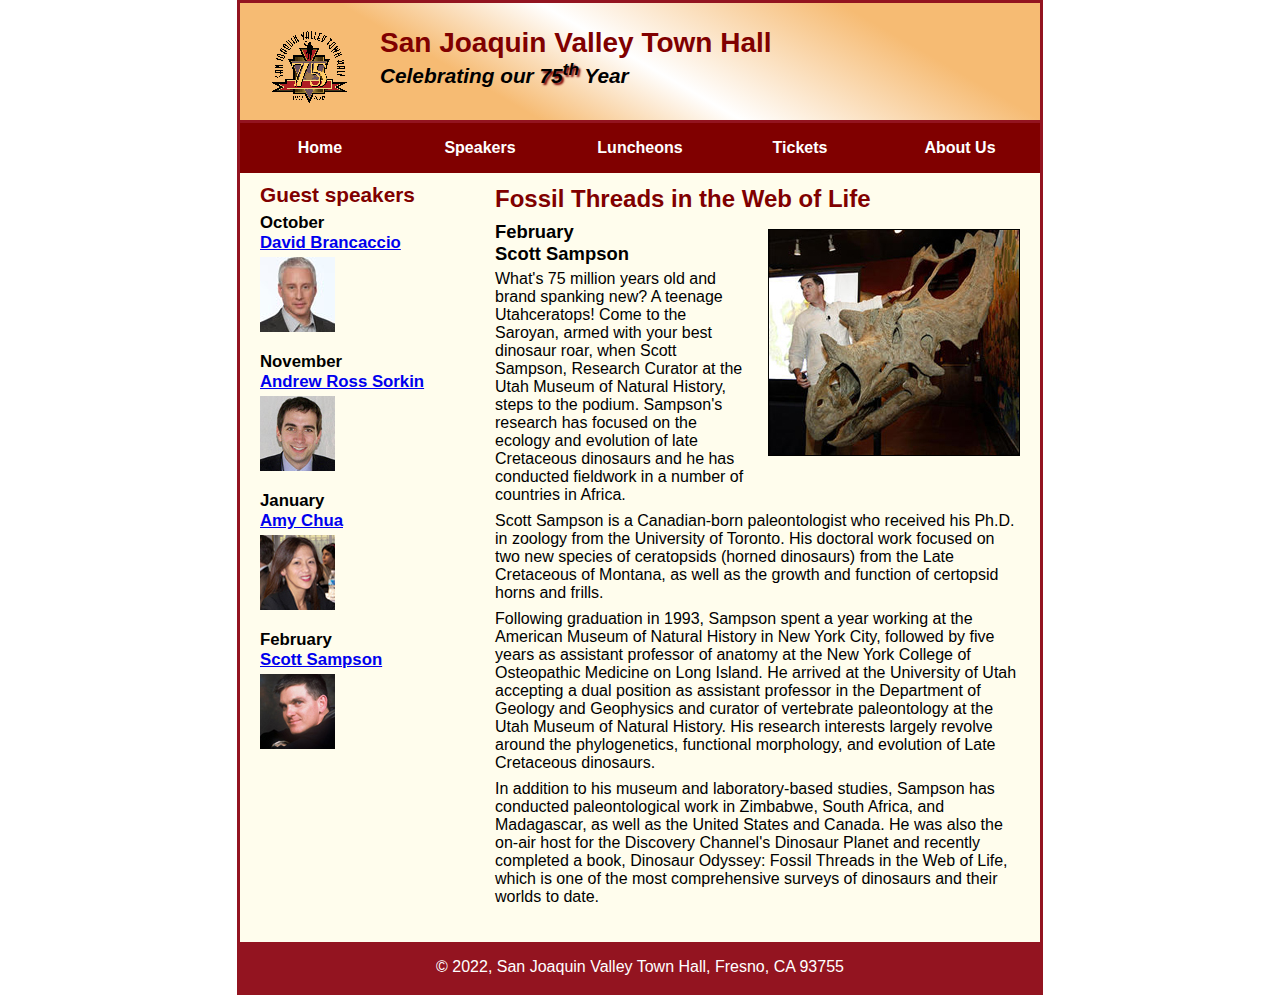
==== speakers/c7_sampson.html @ 2abba232 "Add files via upload" ====
<!DOCTYPE html>
<html lang="en">

<head>
	<meta charset="utf-8">
	<title>San Joaquin Valley Town Hall</title>
	<link rel="shortcut icon" href="../images/favicon.ico">
	<link rel="stylesheet" href="../styles/c7_speaker.css">
</head>

<body>
	<header>
		<img src="../images/town_hall_logo.gif" alt="Town Hall logo" height="80">
		<h2>San Joaquin Valley Town Hall</h2>
		<h3>Celebrating our <span class="shadow">75<sup>th</sup></span> Year</h3>
	</header>

	<nav id="nav_menu">
		<ul>
			<li> <a href="../index.html">Home</a></li>
			<li> <a href="#">Speakers</a></li>
			<li> <a href="#">Luncheons</a></li>
			<li> <a href="#">Tickets</a></li>
			<li> <a href="#">About Us</a>
				<ul>
						<li> <a href="#">Our History</a></li>
						<li> <a href="#">Board of Directors</a></li>
						<li> <a href="#">Past Speakers</a></li>
						<li> <a href="#">Contact Information</a></li>
				</ul>
			</li>
		</ul>
	</nav>

	<main>
		<section>
			<h1>Fossil Threads in the Web of Life</h1>
			<article>
				<img src="../images/sampson_dinosaur.jpg" alt="Scott Sampson with dinosaur">
				<h2>February<br>Scott Sampson</h2>
				<p>What's 75 million years old and brand spanking new? A teenage Utahceratops! Come to the 
				   Saroyan, armed with your best dinosaur roar, when Scott Sampson, Research Curator at the 
				   Utah Museum of Natural History, steps to the podium. Sampson's research has focused on the 
				   ecology and evolution of late Cretaceous dinosaurs and he has conducted fieldwork in a number 
				   of countries in Africa.</p>
				<p>Scott Sampson is a Canadian-born paleontologist who received his Ph.D. in zoology from the 
				   University of Toronto. His doctoral work focused on two new species of ceratopsids (horned 
				   dinosaurs) from the Late Cretaceous of Montana, as well as the growth and function of certopsid 
				   horns and frills.</p>
				<p>Following graduation in 1993, Sampson spent a year working at the American Museum of Natural 
				   History in New York City, followed by five years as assistant professor of anatomy at the New 
				   York College of Osteopathic Medicine on Long Island. He arrived at the University of Utah 
				   accepting a dual position as assistant professor in the Department of Geology and Geophysics 
				   and curator of vertebrate paleontology at the Utah Museum of Natural History. His research 
				   interests largely revolve around the phylogenetics, functional morphology, and evolution of 
				   Late Cretaceous dinosaurs.</p>
				<p>In addition to his museum and laboratory-based studies, Sampson has conducted paleontological 
				   work in Zimbabwe, South Africa, and Madagascar, as well as the United States and Canada. He was 
				   also the on-air host for the Discovery Channel's Dinosaur Planet and recently completed a book, 
				   Dinosaur Odyssey: Fossil Threads in the Web of Life, which is one of the most 
				   comprehensive surveys of dinosaurs and their worlds to date.</p>
			</article>
		</section>
		
		<aside>
			<h2>Guest speakers</h2>
			<h3>October<br><a href="../speakers/brancaccio.html">David Brancaccio</a></h3>
			<img src="../images/brancaccio75.jpg" alt="David Brancaccio photo">
			<h3>November<br><a href="../speakers/sorkin.html">Andrew Ross Sorkin</a></h3>
			<img src="../images/sorkin75.jpg" alt="Andrew Ross Sorkin photo">
			<h3>January<br><a href="../speakers/chua.html">Amy Chua</a></h3>
			<img src="../images/chua75.jpg" alt="Amy Chua photo">
			<h3>February<br><a href="../speakers/c7_sampson.html">Scott Sampson</a></h3>
			<img src="../images/sampson75.jpg" alt="Scott Sampson photo">
		</aside>
	</main>
	<footer>
		<p>&copy; 2022, San Joaquin Valley Town Hall, Fresno, CA 93755</p>
	</footer>
</body>
</html>
---- styles/c7_speaker.css ----
/* the styles for the elements */
* {
	margin: 0;
	padding: 0;
}
html {
	background-color: white;
}
body {
	font-family: Arial, Helvetica, sans-serif;
    font-size: 100%;
    width: 800px;
    margin: 0 auto;
    border: 3px solid #931420;
    background-color: #fffded;
}
a:focus, a:hover {
	font-style: italic;
}
/* the styles for the header */
header {
	padding: 1.5em 0 2em 0;
	border-bottom: 3px solid #931420;
		background-image: -moz-linear-gradient(
	    30deg, #f6bb73 0%, #f6bb73 30%, white 50%, #f6bb73 80%, #f6bb73 100%);
	background-image: -webkit-linear-gradient(
	    30deg, #f6bb73 0%, #f6bb73 30%, white 50%, #f6bb73 80%, #f6bb73 100%);
	background-image: -o-linear-gradient(
	    30deg, #f6bb73 0%, #f6bb73 30%, white 50%, #f6bb73 80%, #f6bb73 100%);
	background-image: linear-gradient(
	    30deg, #f6bb73 0%, #f6bb73 30%, white 50%, #f6bb73 80%, #f6bb73 100%);
}
header h2 {
	font-size: 175%;
	color: #800000;
}
header h3 {
	font-size: 130%;
	font-style: italic;
}
header img {
	float: left;
	padding: 0 30px;
}
.shadow {
	text-shadow: 2px 2px 2px #800000;
}
/* the styles for the main content */
main {
	clear: left;
}

/* the styles for the navigation menu */

#nav_menu ul {
	list-style-type: none;
	margin: 0;
	padding: 0;
	position: relative;
}
#nav_menu ul li {
	float: left;
}
#nav_menu ul li a {
    display: block;
    width: 160px;
    text-align: center;
    padding: 1em 0;
    text-decoration: none;
    background-color: #800000;
    color: white;
    font-weight: bold;
}
#nav_menu a.current {
	color: yellow;
}
#nav_menu ul ul {
    display: none;
    position: absolute;
    top: 100%;
}
#nav_menu ul ul li {
	float: none;
}
#nav_menu ul li:hover > ul {
	display: block;
}
#nav_menu > ul::after {
    content: "";
    clear: both;
    display: block;
}

/* the styles for the section */
section {
	width: 525px;
	float: right;
	padding: 0 20px 20px 20px;
}
section h1 {
	color: #800000;
	font-size: 150%;
	padding-top: .5em;
	margin: 0;
}
section p {
	padding-bottom: .5em;
}
section blockquote {
	padding: 0 2em;
	font-style: italic;
}
section ul {
	padding: 0 0 .25em 1.25em;
}
section li {
	padding-bottom: .35em;
}

/* the styles for the article */
article {
	padding: .5em 0;
}
article h2 {
	font-size: 115%;
	padding: 0 0 .25em 0;
}
article img {
	float: right;
	margin: .5em 0 1em 1em;
	border: 1px solid black;
}

/* the styles for the aside */
aside {
	width: 215px;
	float: right;
	padding: 0 0 20px 20px;
}
aside h2 {
	color: #800000;
	font-size: 130%;
	padding: .5em 0 .25em 0;
}

aside h3 {
	font-size: 105%;
	padding-bottom: .25em;
}
aside img {
	padding-bottom: 1em;
}

/* the styles for the footer */
footer {
	background-color: #931420;
	clear: both;

}
footer p {
	text-align: center;
	color: white;
	padding: 1em 0;
}
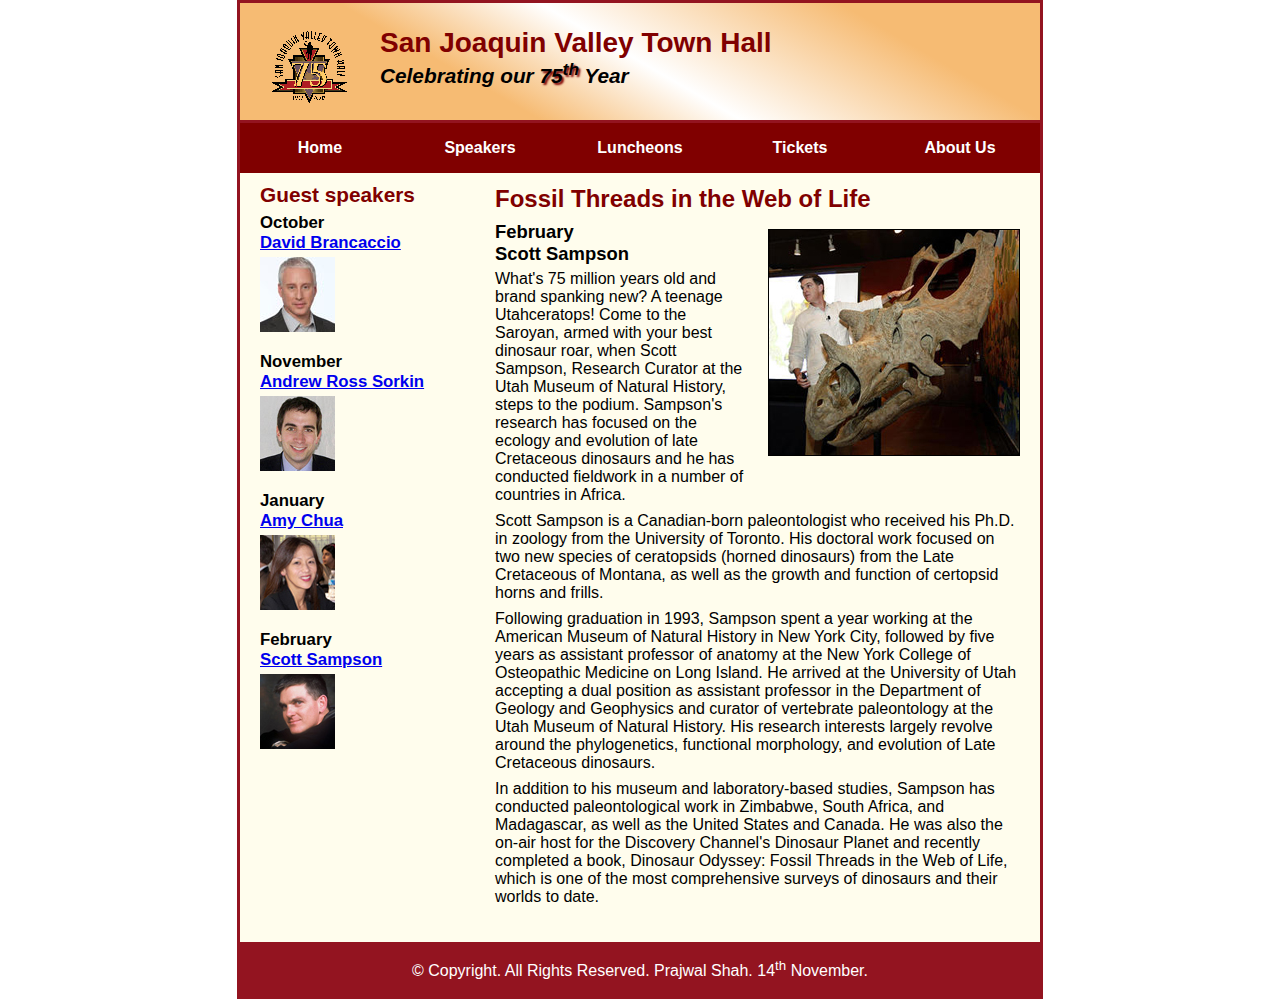
==== commit ebaeca7f: "Update c7_sampson.html" ====
--- a/speakers/c7_sampson.html
+++ b/speakers/c7_sampson.html
@@ -75,7 +75,7 @@
 		</aside>
 	</main>
 	<footer>
-		<p>&copy; 2022, San Joaquin Valley Town Hall, Fresno, CA 93755</p>
+		<p>&copy; Copyright. All Rights Reserved. Prajwal Shah. 14<sup>th</sup> November.</p>
 	</footer>
 </body>
 </html>
